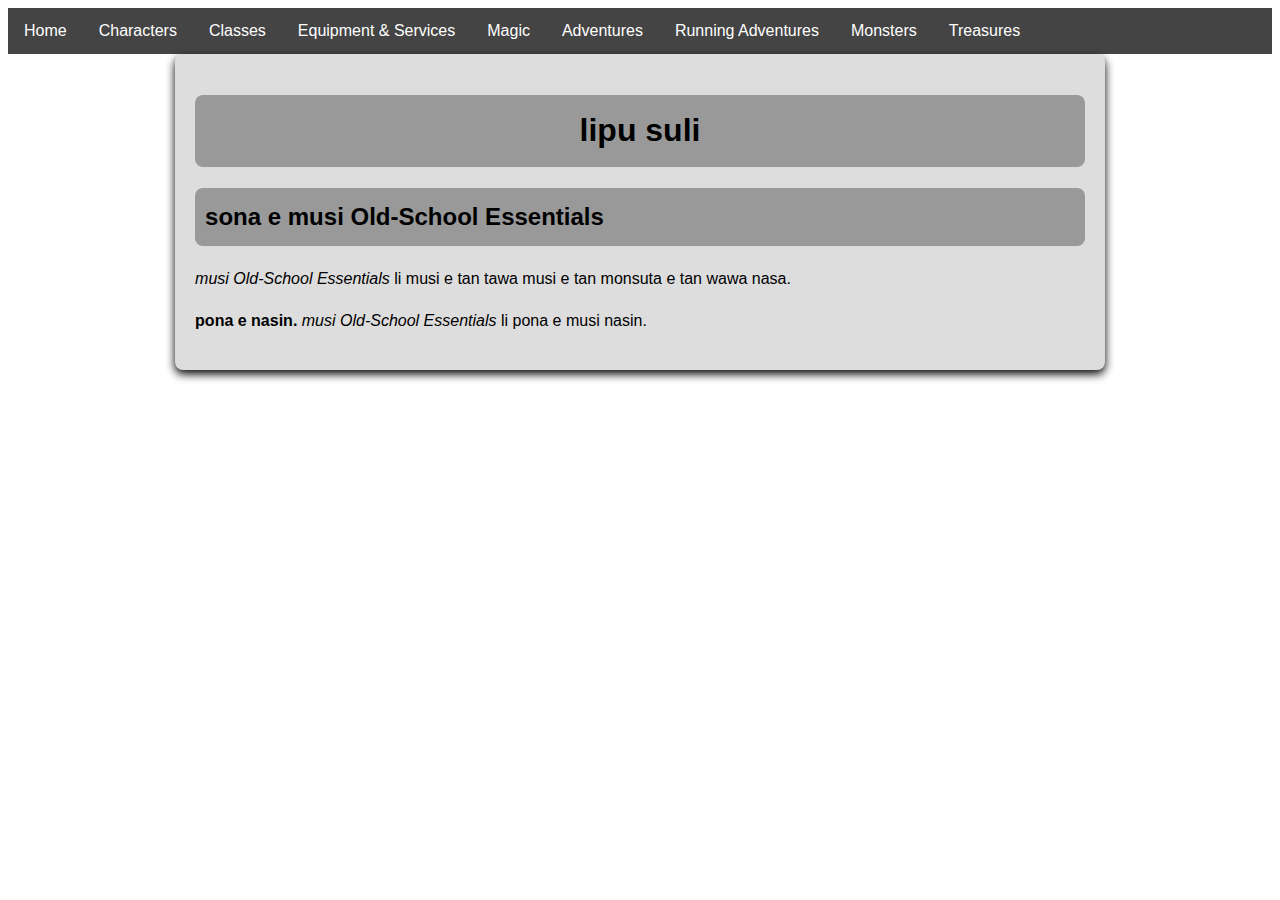
==== index.html @ 351b24b2 "one last change tonight" ====
<!DOCTYPE html>
<!-- WIP TRANSLATING... -->
<html lang="en">
<head>
	<meta charset="UTF-8">
	<meta name="viewport" content="width=device-width,initial-scale=1.0">
	<title>Old School Essentials - toki pona</title>

	<link rel="stylesheet" href="/styles.css">
</head>
<body>
	<!-- MENU -->
	<div class="navbar">
		<a href="#">Home</a>
		<div class="dropdown">
			<button class="dropbtn">
				Characters
			</button>
			<div class="dropdown-content">
				<a href="/characters/game-statistics.html">Game Statistics</a>
				<a href="/characters/creating-a-character.html">Creating a Character</a>
				<a href="/characters/ability-scores.html">Ability Scores</a>
				<a href="/characters/alignment.html">Alignment</a>
				<a href="/characters/languages.html">Languages</a>
				<a href="/characters/advancement.html">Advancement</a>
			</div>
		</div>
		<div class="dropdown">
			<button class="dropbtn">
				Classes
			</button>
			<div class="dropdown-content">
				<a href="/classes/cleric.html">Cleric</a>
				<a href="/classes/dwarf.html">Dwarf</a>
				<a href="/classes/elf.html">Elf</a>
				<a href="/classes/fighter.html">Fighter</a>
				<a href="/classes/halfling.html">Halfling</a>
				<a href="/classes/magic-user.html">Magic-User</a>
				<a href="/classes/thief.html">Thief</a>
			</div>
		</div>
		<div class="dropdown">
			<button class="dropbtn">
				Equipment &amp; Services
			</button>
			<div class="dropdown-content">
				<a href="/equipment-services/wealth.html">Wealth</a>
				<a href="/equipment-services/adventuring-gear.html">Adventuring Gear</a>
				<a href="/equipment-services/weapons-and-armor.html">Weapons and Armor</a>
				<a href="/equipment-services/mounts.html">Mounts</a>
				<a href="/equipment-services/rules-for-vehicles.html">Rules for Vehicles</a>
				<a href="/equipment-services/land-vehicles.html">Land Vehicles</a>
				<a href="/equipment-services/water-vessels.html">Water Vessels</a>
				<a href="/equipment-services/retainers.html">Retainers</a>
				<a href="/equipment-services/mercenaries.html">Mercenaries</a>
				<a href="/equipment-services/specialists.html">Specialists</a>
				<a href="/equipment-services/strongholds.html">Strongholds</a>
			</div>
		</div>
		<div class="dropdown">
			<button class="dropbtn">
				Magic
			</button>
			<div class="dropdown-content">
				<a href="/magic/rules.html">Rules</a>
				<a href="/magic/spell-books.html">Spell Books</a>
				<a href="/magic/magical-research.html">Magical Research</a>
				<a href="/magic/cleric-spells.html">Cleric Spells</a>
				<a href="/magic/magic-user-spells.html">Magic-User Spells</a>
			</div>
		</div>

		<div class="dropdown">
			<button class="dropbtn">
				Adventures
			</button>
			<div class="dropdown-content">
				<a href="/adventures/party-organisation.html">Party Organisation</a>
				<a href="/adventures/time-weight-movement.html">Time, Weight, Movement</a>
				<a href="/adventures/checks-damage-saves.html">Checks, Damage, Saves</a>
				<a href="/adventures/hazards-challenges.html">Hazards and Challenges</a>
				<a href="/adventures/dungeon-adventuring.html">Dungeon Adventuring</a>
				<a href="/adventures/wilderness-adventuring.html">Wilderness Adventuring</a>
				<a href="/adventures/waterborne-adventuring.html">Waterborne Adventuring</a>
				<a href="/adventures/encounters.html">Encounters</a>
				<a href="/adventures/evasion-pursuit.html">Evasion and Pursuit</a>
				<a href="/adventures/combat.html">Combat</a>
				<a href="/adventures/other-combat.html">Other Combat Issues</a>
				<a href="/adventures/morale.html">Morale</a>
				<a href="/adventures/comabt-tables.html">Combat Tables</a>
			</div>
		</div>
		<div class="dropdown">
			<button class="dropbtn">
				Running Adventures
			</button>
			<div class="dropdown-content">
				<a href="/running-adventures/the-referees-role.html">The Referees Role</a>
				<a href="/running-adventures/handling-pcs.html">Handling PCs</a>
				<a href="/running-adventures/running-game.html">Running the Game</a>
				<a href="/running-adventures/monsters-and-npcs.html">Monsters and NPCs</a>
				<a href="/running-adventures/scenarios.html">Adventure Scenarios</a>
				<a href="/running-adventures/dungeon.html">Designing a Dungeon</a>
				<a href="/running-adventures/wilderness.html">Designing a Wilderness</a>
				<a href="/running-adventures/base-town.html">Designing a Base Town</a>
				<a href="/running-adventures/awarding-xp.html">Awarding XP</a>
			</div>
		</div>
		<div class="dropdown">
			<button class="dropbtn">
				Monsters
			</button>
			<div class="dropdown-content">
				<a href="/monsters/general.html">General</a>
				<a href="/monsters/descriptions.html">Monster Descriptions</a>
				<a href="/monsters/dungeon-encounters.html">Dungeon Encounters</a>
				<a href="/monsters/wilderness-encounters.html">Wilderness Encounters</a>
				<a href="/monsters/adventuring-parties.html">Adventuring Parties</a>
				<a href="/monsters/stronghold-encounters.html">Stronghold Encounters</a>
			</div>
		</div>

		<div class="dropdown">
			<button class="dropbtn">
				Treasures
			</button>
			<div class="dropdown-content">
				<a href="/treasures/placing-treasure.html">Placing Treasure</a>
				<a href="/treasures/treasure-types.html">Treasure Types</a>
				<a href="/treasures/gems-and-jewellery.html">Gems and Jewellery</a>
				<a href="/treasures/magic-items.html">Magic Items (General)</a>
				<a href="/treasures/armor-and-shields.html">Armor and Shields</a>
				<a href="/treasures/misc.html">Miscellaneous Items</a>
				<a href="/treasures/potions.html">Potions</a>
				<a href="/treasures/rings.html">Rings</a>
				<a href="/treasures/rods-staves-wands.html">Rods, Staves, Wands</a>
				<a href="/treasures/scrolls-maps.html">Scrolls and Maps</a>
				<a href="/treasures/swords.html">Swords</a>
				<a href="/treasures/weapons.html">Weapons</a>
				<a href="/treasures/sentient-swords.html">Sentient Swords</a>

			</div>
		</div>
	</div>

<div class="mainContent">
	<div class="column">
		<!--
		<p>
			<b>Easy to learn and reference.</b>
			<i>Old-School Essentials</i>
			is meticulously edited and laid out, with the aim of maximising ease of reference during play. Everything is logically organised and presented in a quick-to-read format based on “control panels” — side-by-side pages presenting a single topic in its entirety.
		</p>
		<p>
			<b>Compatible with decades of material.</b>
			<i>Old-School Essentials</i>
			is based on the classic 1980s Basic / Expert rules (B/X), the most popular edition of the game among connoisseurs of old-school RPGs. All material written for the B/X rules over the last four decades can be used with Old-School Essentials, without any conversion effort whatsoever!
		</p>
		<p>
			<b>100% old-school rules, 100% modern design!</b>
		</p>

		<h2>About the System Reference Document (SRD)</h2>
		<p>
			This online document provides a full reference for the Old-School Essentials Classic Fantasy rules (a complete rendition of the classic Basic / Expert game).
		</p>

		<h2>Support</h2>
		<p>
			Found a mistake or encountered a problem?
		</p>-->

		<h1>lipu suli</h1>

		<h2>sona e musi Old-School Essentials</h2>
		<p>
			<i>musi Old-School Essentials</i>
			li musi e tan tawa musi e tan monsuta e tan wawa nasa.
		</p>
		<p>
			<!-- TODO
			<p>
				<b>Simple, robust rules.</b>
				<i>Old-School Essentials</i>
				has light, easily modified rules, putting the focus of play on shared imagination, improvisation, and fun. 
			</p>
			-->
			<b>pona e nasin.</b>
			<i>musi Old-School Essentials</i>
			li pona e musi nasin. 
		</p>
	</div>
</div>
</body>
---- styles.css ----
body {
    font-family: Arial, Helvetica, sans-serif;
}

table, td, td, th {
    border: 1px solid;
}

table {
    border-collapse: collapse;
}

h1 {
    text-align: center;
}

h1, h2, h3 {
    background-color: #999;
    padding: 10px;
    border-radius: 8px;
}

.mainContent {
    display: flex;
    justify-content: center;
    margin: 0;
}

.column {
    width: 100ch;
    padding: 20px;
    background-color: #ddd;
    box-shadow: 0px 4px 10px black;
    border-radius: 8px;
    line-height: 1.6;
    text-align: justify;
}

.navbar {
    overflow: hidden;
    background-color: #444;
}

.navbar a {
    float: left;
    font-size: 16px;
    color: white;
    text-align: center;
    padding: 14px 16px;
    text-decoration: none;
}

.dropdown {
    float: left;
    overflow: hidden;
}

.dropdown .dropbtn {
    font-size: 16px;  
    border: none;
    outline: none;
    color: white;
    padding: 14px 16px;
    background-color: inherit;
    font-family: inherit;
    margin: 0;
}

.navbar a:hover, .dropdown:hover .dropbtn {
    background-color: black;
}

.dropdown-content {
    display: none;
    position: absolute;
    background-color: #f9f9f9;
    min-width: 160px;
    box-shadow: 0px 8px 16px 0px rgba(0,0,0,0.2);
    z-index: 1;
}

.dropdown-content a {
    float: none;
    color: black;
    padding: 12px 16px;
    text-decoration: none;
    display: block;
    text-align: left;
}

.dropdown-content a:hover {
    background-color: #ddd;
}

.dropdown:hover .dropdown-content {
    display: block;
}
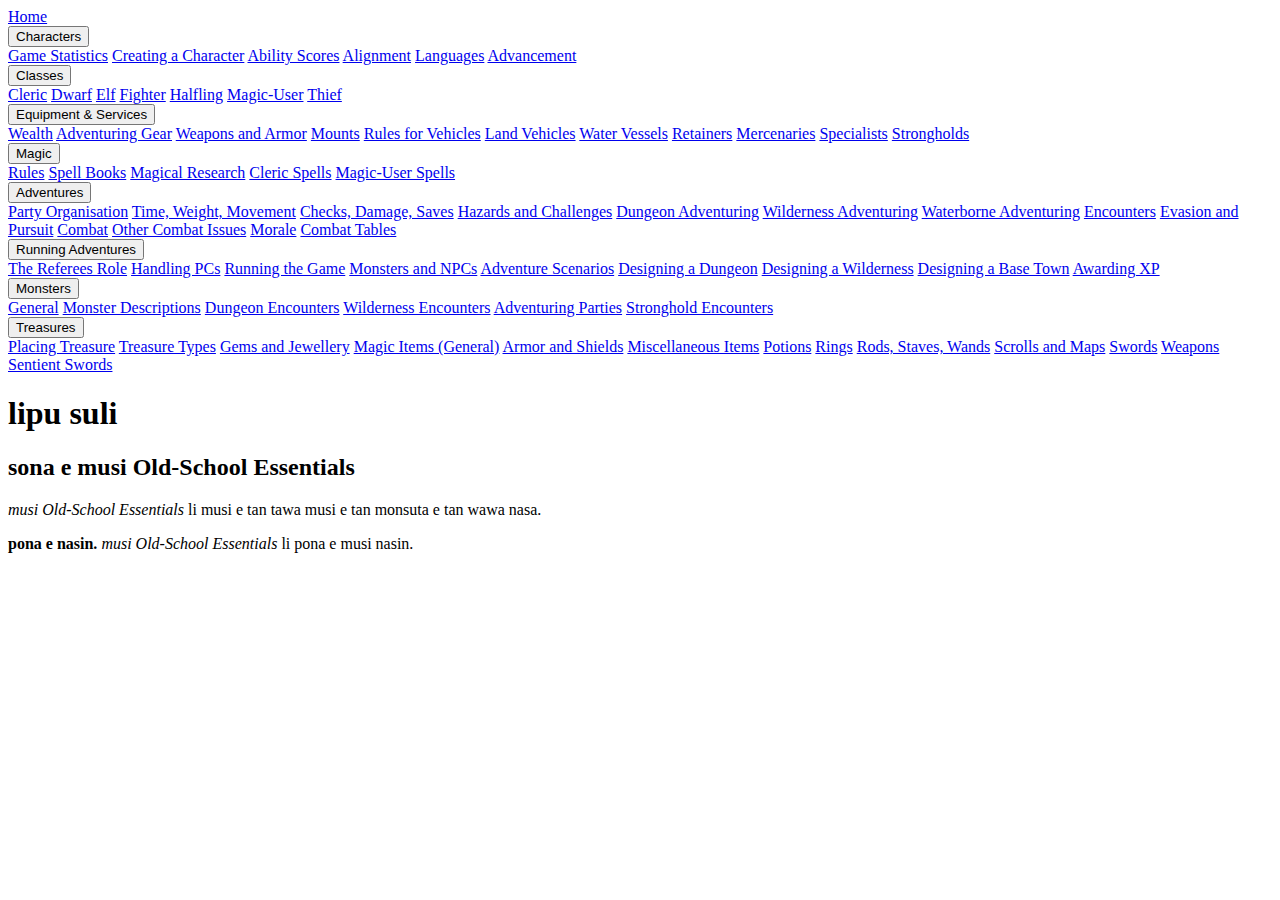
==== commit 33df1cff: "another bunch of changes" ====
--- a/index.html
+++ b/index.html
@@ -2,27 +2,28 @@
 <!-- WIP TRANSLATING... -->
 <html lang="en">
 <head>
+
 	<meta charset="UTF-8">
 	<meta name="viewport" content="width=device-width,initial-scale=1.0">
 	<title>Old School Essentials - toki pona</title>
 
-	<link rel="stylesheet" href="/styles.css">
+	<link rel="stylesheet" href="/ose-toki-pona/styles.css">
 </head>
 <body>
 	<!-- MENU -->
 	<div class="navbar">
-		<a href="#">Home</a>
+		<a href="./index.html">Home</a>
 		<div class="dropdown">
 			<button class="dropbtn">
 				Characters
 			</button>
 			<div class="dropdown-content">
-				<a href="/characters/game-statistics.html">Game Statistics</a>
-				<a href="/characters/creating-a-character.html">Creating a Character</a>
-				<a href="/characters/ability-scores.html">Ability Scores</a>
-				<a href="/characters/alignment.html">Alignment</a>
-				<a href="/characters/languages.html">Languages</a>
-				<a href="/characters/advancement.html">Advancement</a>
+				<a href="/ose-toki-pona/characters/game-statistics.html">Game Statistics</a>
+				<a href="/ose-toki-pona/characters/creating-a-character.html">Creating a Character</a>
+				<a href="/ose-toki-pona/characters/ability-scores.html">Ability Scores</a>
+				<a href="/ose-toki-pona/characters/alignment.html">Alignment</a>
+				<a href="/ose-toki-pona/characters/languages.html">Languages</a>
+				<a href="/ose-toki-pona/characters/advancement.html">Advancement</a>
 			</div>
 		</div>
 		<div class="dropdown">
@@ -30,13 +31,13 @@
 				Classes
 			</button>
 			<div class="dropdown-content">
-				<a href="/classes/cleric.html">Cleric</a>
-				<a href="/classes/dwarf.html">Dwarf</a>
-				<a href="/classes/elf.html">Elf</a>
-				<a href="/classes/fighter.html">Fighter</a>
-				<a href="/classes/halfling.html">Halfling</a>
-				<a href="/classes/magic-user.html">Magic-User</a>
-				<a href="/classes/thief.html">Thief</a>
+				<a href="/ose-toki-pona/classes/cleric.html">Cleric</a>
+				<a href="/ose-toki-pona/classes/dwarf.html">Dwarf</a>
+				<a href="/ose-toki-pona/classes/elf.html">Elf</a>
+				<a href="/ose-toki-pona/classes/fighter.html">Fighter</a>
+				<a href="/ose-toki-pona/classes/halfling.html">Halfling</a>
+				<a href="/ose-toki-pona/classes/magic-user.html">Magic-User</a>
+				<a href="/ose-toki-pona/classes/thief.html">Thief</a>
 			</div>
 		</div>
 		<div class="dropdown">
@@ -44,17 +45,17 @@
 				Equipment &amp; Services
 			</button>
 			<div class="dropdown-content">
-				<a href="/equipment-services/wealth.html">Wealth</a>
-				<a href="/equipment-services/adventuring-gear.html">Adventuring Gear</a>
-				<a href="/equipment-services/weapons-and-armor.html">Weapons and Armor</a>
-				<a href="/equipment-services/mounts.html">Mounts</a>
-				<a href="/equipment-services/rules-for-vehicles.html">Rules for Vehicles</a>
-				<a href="/equipment-services/land-vehicles.html">Land Vehicles</a>
-				<a href="/equipment-services/water-vessels.html">Water Vessels</a>
-				<a href="/equipment-services/retainers.html">Retainers</a>
-				<a href="/equipment-services/mercenaries.html">Mercenaries</a>
-				<a href="/equipment-services/specialists.html">Specialists</a>
-				<a href="/equipment-services/strongholds.html">Strongholds</a>
+				<a href="/ose-toki-pona/equipment-services/wealth.html">Wealth</a>
+				<a href="/ose-toki-pona/equipment-services/adventuring-gear.html">Adventuring Gear</a>
+				<a href="/ose-toki-pona/equipment-services/weapons-and-armor.html">Weapons and Armor</a>
+				<a href="/ose-toki-pona/equipment-services/mounts.html">Mounts</a>
+				<a href="/ose-toki-pona/equipment-services/rules-for-vehicles.html">Rules for Vehicles</a>
+				<a href="/ose-toki-pona/equipment-services/land-vehicles.html">Land Vehicles</a>
+				<a href="/ose-toki-pona/equipment-services/water-vessels.html">Water Vessels</a>
+				<a href="/ose-toki-pona/equipment-services/retainers.html">Retainers</a>
+				<a href="/ose-toki-pona/equipment-services/mercenaries.html">Mercenaries</a>
+				<a href="/ose-toki-pona/equipment-services/specialists.html">Specialists</a>
+				<a href="/ose-toki-pona/equipment-services/strongholds.html">Strongholds</a>
 			</div>
 		</div>
 		<div class="dropdown">
@@ -62,11 +63,11 @@
 				Magic
 			</button>
 			<div class="dropdown-content">
-				<a href="/magic/rules.html">Rules</a>
-				<a href="/magic/spell-books.html">Spell Books</a>
-				<a href="/magic/magical-research.html">Magical Research</a>
-				<a href="/magic/cleric-spells.html">Cleric Spells</a>
-				<a href="/magic/magic-user-spells.html">Magic-User Spells</a>
+				<a href="/ose-toki-pona/magic/rules.html">Rules</a>
+				<a href="/ose-toki-pona/magic/spell-books.html">Spell Books</a>
+				<a href="/ose-toki-pona/magic/magical-research.html">Magical Research</a>
+				<a href="/ose-toki-pona/magic/cleric-spells.html">Cleric Spells</a>
+				<a href="/ose-toki-pona/magic/magic-user-spells.html">Magic-User Spells</a>
 			</div>
 		</div>
 
@@ -75,19 +76,19 @@
 				Adventures
 			</button>
 			<div class="dropdown-content">
-				<a href="/adventures/party-organisation.html">Party Organisation</a>
-				<a href="/adventures/time-weight-movement.html">Time, Weight, Movement</a>
-				<a href="/adventures/checks-damage-saves.html">Checks, Damage, Saves</a>
-				<a href="/adventures/hazards-challenges.html">Hazards and Challenges</a>
-				<a href="/adventures/dungeon-adventuring.html">Dungeon Adventuring</a>
-				<a href="/adventures/wilderness-adventuring.html">Wilderness Adventuring</a>
-				<a href="/adventures/waterborne-adventuring.html">Waterborne Adventuring</a>
-				<a href="/adventures/encounters.html">Encounters</a>
-				<a href="/adventures/evasion-pursuit.html">Evasion and Pursuit</a>
-				<a href="/adventures/combat.html">Combat</a>
-				<a href="/adventures/other-combat.html">Other Combat Issues</a>
-				<a href="/adventures/morale.html">Morale</a>
-				<a href="/adventures/comabt-tables.html">Combat Tables</a>
+				<a href="/ose-toki-pona/adventures/party-organisation.html">Party Organisation</a>
+				<a href="/ose-toki-pona/adventures/time-weight-movement.html">Time, Weight, Movement</a>
+				<a href="/ose-toki-pona/adventures/checks-damage-saves.html">Checks, Damage, Saves</a>
+				<a href="/ose-toki-pona/adventures/hazards-challenges.html">Hazards and Challenges</a>
+				<a href="/ose-toki-pona/adventures/dungeon-adventuring.html">Dungeon Adventuring</a>
+				<a href="/ose-toki-pona/adventures/wilderness-adventuring.html">Wilderness Adventuring</a>
+				<a href="/ose-toki-pona/adventures/waterborne-adventuring.html">Waterborne Adventuring</a>
+				<a href="/ose-toki-pona/adventures/encounters.html">Encounters</a>
+				<a href="/ose-toki-pona/adventures/evasion-pursuit.html">Evasion and Pursuit</a>
+				<a href="/ose-toki-pona/adventures/combat.html">Combat</a>
+				<a href="/ose-toki-pona/adventures/other-combat.html">Other Combat Issues</a>
+				<a href="/ose-toki-pona/adventures/morale.html">Morale</a>
+				<a href="/ose-toki-pona/adventures/comabt-tables.html">Combat Tables</a>
 			</div>
 		</div>
 		<div class="dropdown">
@@ -95,15 +96,15 @@
 				Running Adventures
 			</button>
 			<div class="dropdown-content">
-				<a href="/running-adventures/the-referees-role.html">The Referees Role</a>
-				<a href="/running-adventures/handling-pcs.html">Handling PCs</a>
-				<a href="/running-adventures/running-game.html">Running the Game</a>
-				<a href="/running-adventures/monsters-and-npcs.html">Monsters and NPCs</a>
-				<a href="/running-adventures/scenarios.html">Adventure Scenarios</a>
-				<a href="/running-adventures/dungeon.html">Designing a Dungeon</a>
-				<a href="/running-adventures/wilderness.html">Designing a Wilderness</a>
-				<a href="/running-adventures/base-town.html">Designing a Base Town</a>
-				<a href="/running-adventures/awarding-xp.html">Awarding XP</a>
+				<a href="/ose-toki-pona/running-adventures/the-referees-role.html">The Referees Role</a>
+				<a href="/ose-toki-pona/running-adventures/handling-pcs.html">Handling PCs</a>
+				<a href="/ose-toki-pona/running-adventures/running-game.html">Running the Game</a>
+				<a href="/ose-toki-pona/running-adventures/monsters-and-npcs.html">Monsters and NPCs</a>
+				<a href="/ose-toki-pona/running-adventures/scenarios.html">Adventure Scenarios</a>
+				<a href="/ose-toki-pona/running-adventures/dungeon.html">Designing a Dungeon</a>
+				<a href="/ose-toki-pona/running-adventures/wilderness.html">Designing a Wilderness</a>
+				<a href="/ose-toki-pona/running-adventures/base-town.html">Designing a Base Town</a>
+				<a href="/ose-toki-pona/running-adventures/awarding-xp.html">Awarding XP</a>
 			</div>
 		</div>
 		<div class="dropdown">
@@ -111,12 +112,12 @@
 				Monsters
 			</button>
 			<div class="dropdown-content">
-				<a href="/monsters/general.html">General</a>
-				<a href="/monsters/descriptions.html">Monster Descriptions</a>
-				<a href="/monsters/dungeon-encounters.html">Dungeon Encounters</a>
-				<a href="/monsters/wilderness-encounters.html">Wilderness Encounters</a>
-				<a href="/monsters/adventuring-parties.html">Adventuring Parties</a>
-				<a href="/monsters/stronghold-encounters.html">Stronghold Encounters</a>
+				<a href="/ose-toki-pona/monsters/general.html">General</a>
+				<a href="/ose-toki-pona/monsters/descriptions.html">Monster Descriptions</a>
+				<a href="/ose-toki-pona/monsters/dungeon-encounters.html">Dungeon Encounters</a>
+				<a href="/ose-toki-pona/monsters/wilderness-encounters.html">Wilderness Encounters</a>
+				<a href="/ose-toki-pona/monsters/adventuring-parties.html">Adventuring Parties</a>
+				<a href="/ose-toki-pona/monsters/stronghold-encounters.html">Stronghold Encounters</a>
 			</div>
 		</div>
 
@@ -125,20 +126,19 @@
 				Treasures
 			</button>
 			<div class="dropdown-content">
-				<a href="/treasures/placing-treasure.html">Placing Treasure</a>
-				<a href="/treasures/treasure-types.html">Treasure Types</a>
-				<a href="/treasures/gems-and-jewellery.html">Gems and Jewellery</a>
-				<a href="/treasures/magic-items.html">Magic Items (General)</a>
-				<a href="/treasures/armor-and-shields.html">Armor and Shields</a>
-				<a href="/treasures/misc.html">Miscellaneous Items</a>
-				<a href="/treasures/potions.html">Potions</a>
-				<a href="/treasures/rings.html">Rings</a>
-				<a href="/treasures/rods-staves-wands.html">Rods, Staves, Wands</a>
-				<a href="/treasures/scrolls-maps.html">Scrolls and Maps</a>
-				<a href="/treasures/swords.html">Swords</a>
-				<a href="/treasures/weapons.html">Weapons</a>
-				<a href="/treasures/sentient-swords.html">Sentient Swords</a>
-
+				<a href="/ose-toki-pona/treasures/placing-treasure.html">Placing Treasure</a>
+				<a href="/ose-toki-pona/treasures/treasure-types.html">Treasure Types</a>
+				<a href="/ose-toki-pona/treasures/gems-and-jewellery.html">Gems and Jewellery</a>
+				<a href="/ose-toki-pona/treasures/magic-items.html">Magic Items (General)</a>
+				<a href="/ose-toki-pona/treasures/armor-and-shields.html">Armor and Shields</a>
+				<a href="/ose-toki-pona/treasures/misc.html">Miscellaneous Items</a>
+				<a href="/ose-toki-pona/treasures/potions.html">Potions</a>
+				<a href="/ose-toki-pona/treasures/rings.html">Rings</a>
+				<a href="/ose-toki-pona/treasures/rods-staves-wands.html">Rods, Staves, Wands</a>
+				<a href="/ose-toki-pona/treasures/scrolls-maps.html">Scrolls and Maps</a>
+				<a href="/ose-toki-pona/treasures/swords.html">Swords</a>
+				<a href="/ose-toki-pona/treasures/weapons.html">Weapons</a>
+				<a href="/ose-toki-pona/treasures/sentient-swords.html">Sentient Swords</a>
 			</div>
 		</div>
 	</div>
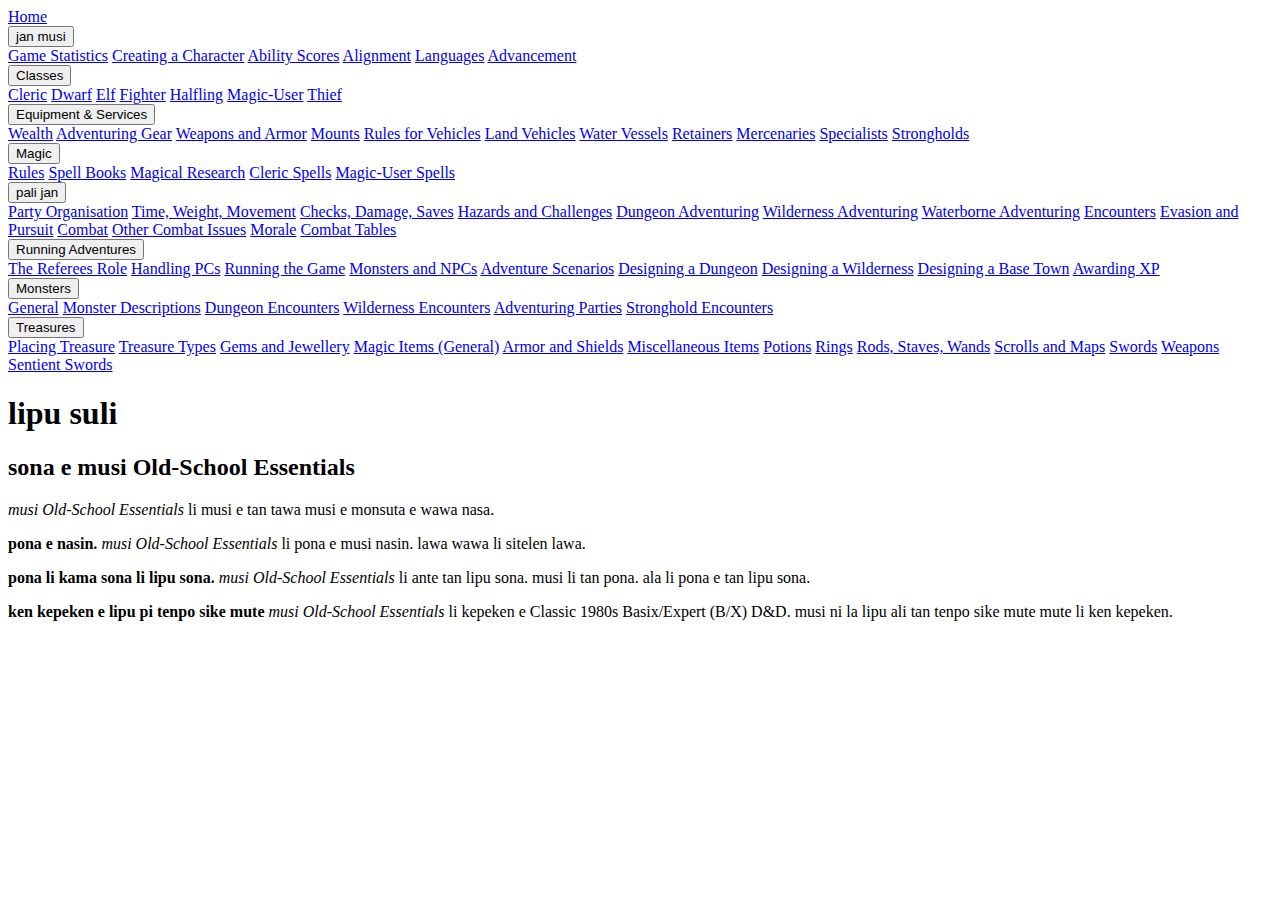
==== commit 032ae7e7: "a" ====
--- a/index.html
+++ b/index.html
@@ -1,5 +1,5 @@
 <!DOCTYPE html>
-<!-- WIP TRANSLATING... -->
+<!-- TRANSLATING... -->
 <html lang="en">
 <head>
 
@@ -15,7 +15,8 @@
 		<a href="./index.html">Home</a>
 		<div class="dropdown">
 			<button class="dropbtn">
-				Characters
+				<!--Characters-->
+				jan musi
 			</button>
 			<div class="dropdown-content">
 				<a href="/ose-toki-pona/characters/game-statistics.html">Game Statistics</a>
@@ -71,9 +72,21 @@
 			</div>
 		</div>
 
-		<div class="dropdown">
-			<button class="dropbtn">
-				Adventures
+		<!--
+        (you could easily use “jan” instead of “ijo”, I just started there for simplicity)
+
+        - ijo sewi / ijo pona: divine being / being of benefit
+        - ijo kiwen insa / ijo pi pali kiwen: inside rock being / being of rock-working
+        - ijo suli: tall being (suli also meaning “important” amuses me as elves tend to be depicted self-important)
+        - ijo utala: being of battle
+        - ijo lili: little being
+        - ijo pi wawa nasa: being of strange power
+        - ijo len/ ijo pi kama jo: hidden being / being of taking (“becoming having”)
+    -->
+		<div class="dropdown">
+			<button class="dropbtn">
+				<!--Classes-->
+				pali jan
 			</button>
 			<div class="dropdown-content">
 				<a href="/ose-toki-pona/adventures/party-organisation.html">Party Organisation</a>
@@ -146,20 +159,6 @@
 <div class="mainContent">
 	<div class="column">
 		<!--
-		<p>
-			<b>Easy to learn and reference.</b>
-			<i>Old-School Essentials</i>
-			is meticulously edited and laid out, with the aim of maximising ease of reference during play. Everything is logically organised and presented in a quick-to-read format based on “control panels” — side-by-side pages presenting a single topic in its entirety.
-		</p>
-		<p>
-			<b>Compatible with decades of material.</b>
-			<i>Old-School Essentials</i>
-			is based on the classic 1980s Basic / Expert rules (B/X), the most popular edition of the game among connoisseurs of old-school RPGs. All material written for the B/X rules over the last four decades can be used with Old-School Essentials, without any conversion effort whatsoever!
-		</p>
-		<p>
-			<b>100% old-school rules, 100% modern design!</b>
-		</p>
-
 		<h2>About the System Reference Document (SRD)</h2>
 		<p>
 			This online document provides a full reference for the Old-School Essentials Classic Fantasy rules (a complete rendition of the classic Basic / Expert game).
@@ -174,20 +173,47 @@
 
 		<h2>sona e musi Old-School Essentials</h2>
 		<p>
-			<i>musi Old-School Essentials</i>
-			li musi e tan tawa musi e tan monsuta e tan wawa nasa.
-		</p>
-		<p>
-			<!-- TODO
-			<p>
+			<!--
+				<i>Old-School Essentials</i>
+				is a role-playing game of fantastic adventure, monsters, and magic!
+			-->
+			<i>musi Old-School Essentials</i>
+			li musi e tan tawa musi e monsuta e wawa nasa.
+		</p>
+		<p>
+			<!--
 				<b>Simple, robust rules.</b>
 				<i>Old-School Essentials</i>
 				has light, easily modified rules, putting the focus of play on shared imagination, improvisation, and fun. 
-			</p>
 			-->
 			<b>pona e nasin.</b>
 			<i>musi Old-School Essentials</i>
-			li pona e musi nasin. 
+			li pona e musi nasin.
+			lawa wawa li sitelen lawa.
+		</p>
+		<p>
+			<!--
+				<b>Easy to learn and reference.</b>
+				<i>Old-School Essentials</i>
+				is meticulously edited and laid out, with the aim of maximising ease of reference during play. Everything is logically organised and presented in a quick-to-read format based on “control panels” — side-by-side pages presenting a single topic in its entirety.
+			-->
+			<b>pona li kama sona li lipu sona.</b>
+			<i>musi Old-School Essentials</i>
+			li ante tan lipu sona.
+			musi li tan pona.
+			ala li pona e tan lipu sona.
+		</p>
+		<p>
+			<!--
+				<b>Compatible with decades of material.</b>
+				<i>Old-School Essentials</i>
+				is based on the classic 1980s Basic / Expert rules (B/X), the most popular edition of the game among connoisseurs of old-school RPGs. All material written for the B/X rules over the last four decades can be used with Old-School Essentials, without any conversion effort whatsoever!
+			-->
+			<b>ken kepeken e lipu pi tenpo sike mute</b>
+			<i>musi Old-School Essentials</i>
+			li kepeken e Classic 1980s Basix/Expert (B/X) D&amp;D.
+			
+			musi ni la lipu ali tan tenpo sike mute mute li ken kepeken.
 		</p>
 	</div>
 </div>
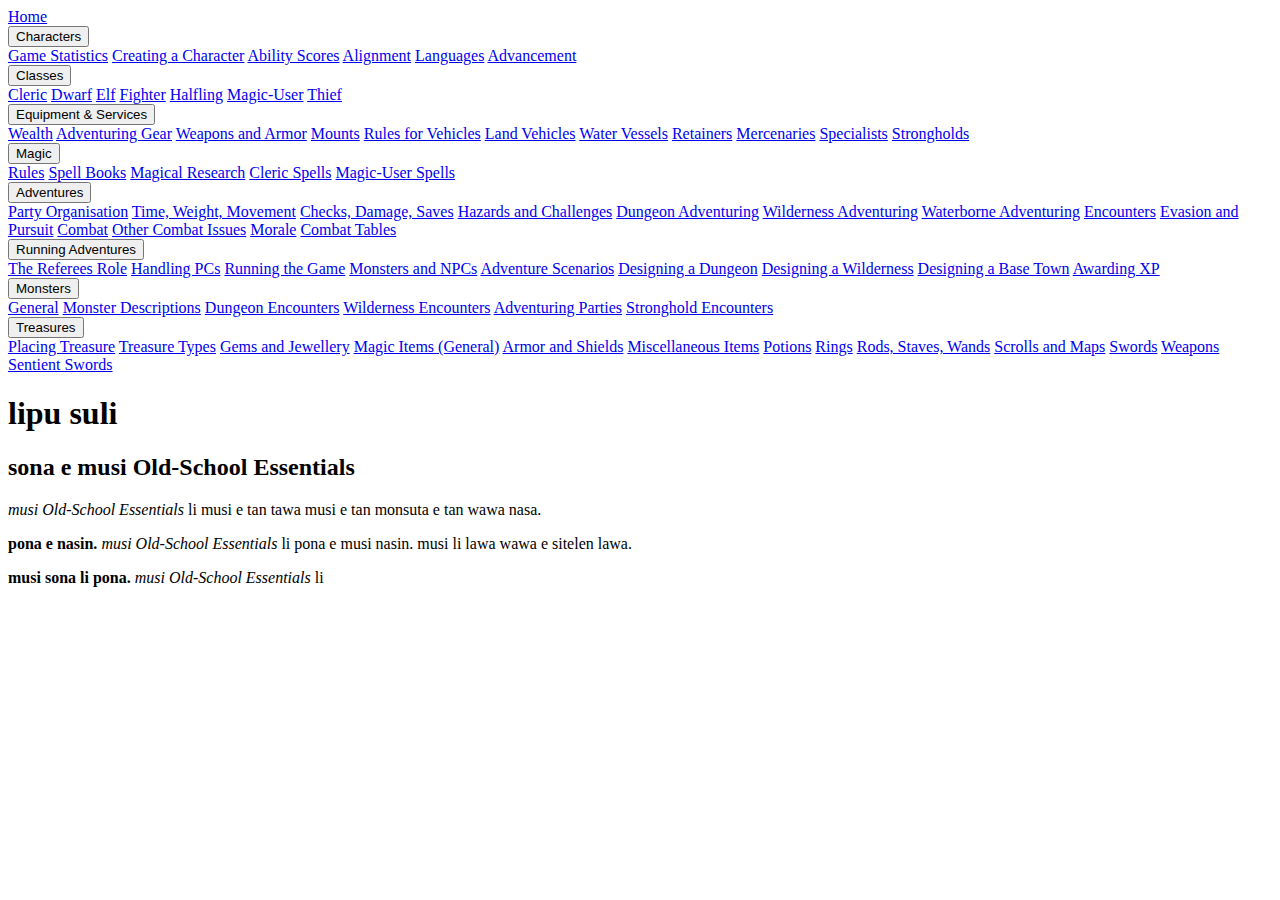
==== commit b8a8a69c: "another change to index.html" ====
--- a/index.html
+++ b/index.html
@@ -1,5 +1,5 @@
 <!DOCTYPE html>
-<!-- TRANSLATING... -->
+<!-- WIP TRANSLATING -->
 <html lang="en">
 <head>
 
@@ -15,8 +15,7 @@
 		<a href="./index.html">Home</a>
 		<div class="dropdown">
 			<button class="dropbtn">
-				<!--Characters-->
-				jan musi
+				Characters
 			</button>
 			<div class="dropdown-content">
 				<a href="/ose-toki-pona/characters/game-statistics.html">Game Statistics</a>
@@ -72,21 +71,9 @@
 			</div>
 		</div>
 
-		<!--
-        (you could easily use “jan” instead of “ijo”, I just started there for simplicity)
-
-        - ijo sewi / ijo pona: divine being / being of benefit
-        - ijo kiwen insa / ijo pi pali kiwen: inside rock being / being of rock-working
-        - ijo suli: tall being (suli also meaning “important” amuses me as elves tend to be depicted self-important)
-        - ijo utala: being of battle
-        - ijo lili: little being
-        - ijo pi wawa nasa: being of strange power
-        - ijo len/ ijo pi kama jo: hidden being / being of taking (“becoming having”)
-    -->
-		<div class="dropdown">
-			<button class="dropbtn">
-				<!--Classes-->
-				pali jan
+		<div class="dropdown">
+			<button class="dropbtn">
+				Adventures
 			</button>
 			<div class="dropdown-content">
 				<a href="/ose-toki-pona/adventures/party-organisation.html">Party Organisation</a>
@@ -159,6 +146,10 @@
 <div class="mainContent">
 	<div class="column">
 		<!--
+		<p>
+			<b>100% old-school rules, 100% modern design!</b>
+		</p>
+
 		<h2>About the System Reference Document (SRD)</h2>
 		<p>
 			This online document provides a full reference for the Old-School Essentials Classic Fantasy rules (a complete rendition of the classic Basic / Expert game).
@@ -174,46 +165,42 @@
 		<h2>sona e musi Old-School Essentials</h2>
 		<p>
 			<!--
-				<i>Old-School Essentials</i>
-				is a role-playing game of fantastic adventure, monsters, and magic!
+				Old-School Essentials is a role-playing game of fantastic adventure, monsters, and magic!
 			-->
 			<i>musi Old-School Essentials</i>
-			li musi e tan tawa musi e monsuta e wawa nasa.
+			li musi e tan tawa musi e tan monsuta e tan wawa nasa.
 		</p>
 		<p>
 			<!--
+			<p>
 				<b>Simple, robust rules.</b>
 				<i>Old-School Essentials</i>
 				has light, easily modified rules, putting the focus of play on shared imagination, improvisation, and fun. 
+			</p>
 			-->
 			<b>pona e nasin.</b>
 			<i>musi Old-School Essentials</i>
 			li pona e musi nasin.
-			lawa wawa li sitelen lawa.
-		</p>
-		<p>
-			<!--
-				<b>Easy to learn and reference.</b>
-				<i>Old-School Essentials</i>
-				is meticulously edited and laid out, with the aim of maximising ease of reference during play. Everything is logically organised and presented in a quick-to-read format based on “control panels” — side-by-side pages presenting a single topic in its entirety.
-			-->
-			<b>pona li kama sona li lipu sona.</b>
+			musi li lawa wawa e sitelen lawa.
+		</p>
+		<p>
+			<!-- TODO
+			<b>Easy to learn and reference.</b>
+			<i>Old-School Essentials</i>
+			is meticulously edited and laid out, with the aim of maximising ease of reference during play. Everything is logically organised and presented in a quick-to-read format based on “control panels” — side-by-side pages presenting a single topic in its entirety.
+			-->
+			<b>musi sona li pona.</b>
 			<i>musi Old-School Essentials</i>
-			li ante tan lipu sona.
-			musi li tan pona.
-			ala li pona e tan lipu sona.
-		</p>
-		<p>
-			<!--
-				<b>Compatible with decades of material.</b>
-				<i>Old-School Essentials</i>
-				is based on the classic 1980s Basic / Expert rules (B/X), the most popular edition of the game among connoisseurs of old-school RPGs. All material written for the B/X rules over the last four decades can be used with Old-School Essentials, without any conversion effort whatsoever!
-			-->
-			<b>ken kepeken e lipu pi tenpo sike mute</b>
-			<i>musi Old-School Essentials</i>
-			li kepeken e Classic 1980s Basix/Expert (B/X) D&amp;D.
-			
-			musi ni la lipu ali tan tenpo sike mute mute li ken kepeken.
+			li 
+		</p>
+
+		<p>
+			<!-- TODO
+
+			<b>Compatible with decades of material.</b>
+			<i>Old-School Essentials</i>
+			is based on the classic 1980s Basic / Expert rules (B/X), the most popular edition of the game among connoisseurs of old-school RPGs. All material written for the B/X rules over the last four decades can be used with Old-School Essentials, without any conversion effort whatsoever!
+			-->
 		</p>
 	</div>
 </div>
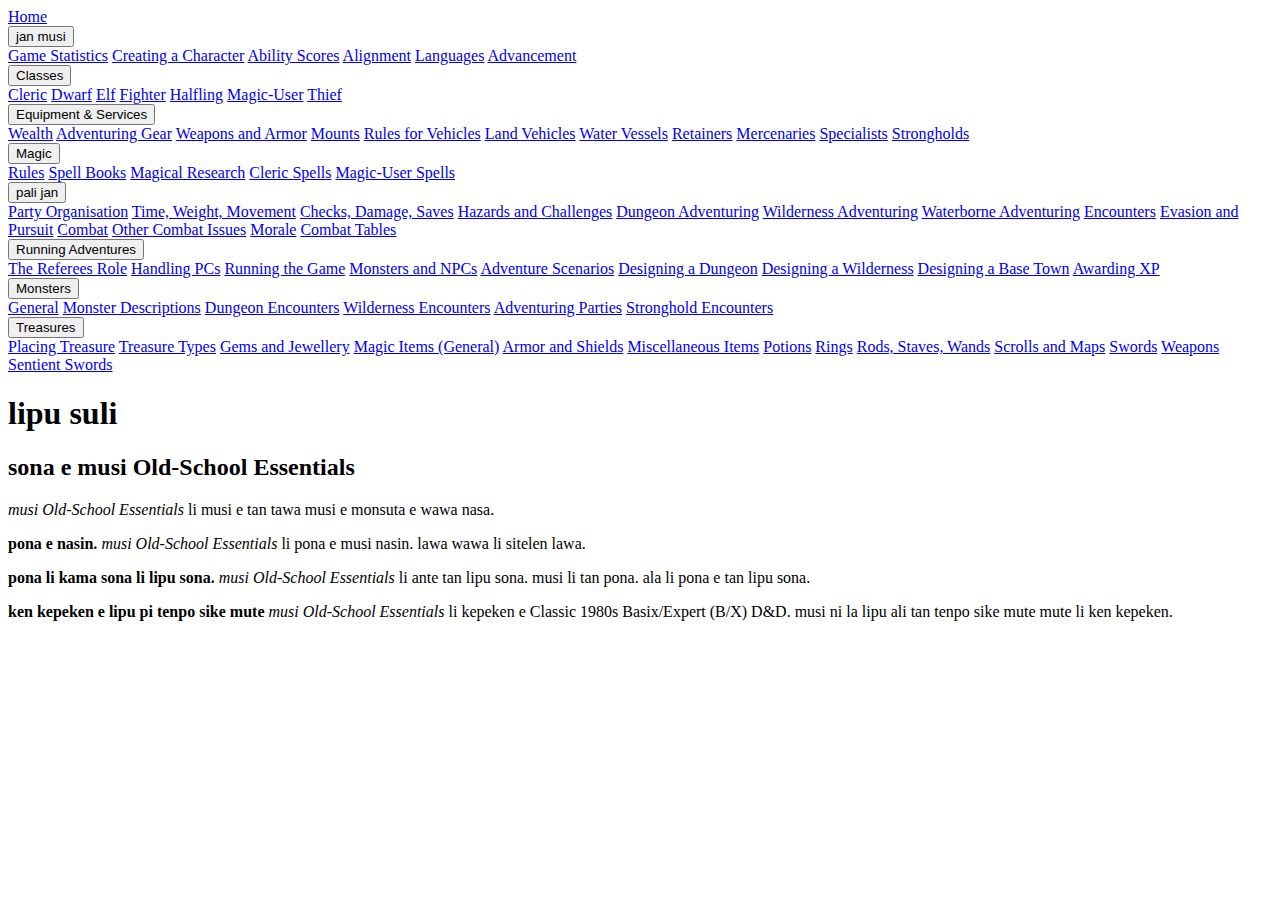
==== commit 5054604f: "another bs commit" ====
--- a/index.html
+++ b/index.html
@@ -15,7 +15,8 @@
 		<a href="./index.html">Home</a>
 		<div class="dropdown">
 			<button class="dropbtn">
-				Characters
+				<!--Characters-->
+				jan musi
 			</button>
 			<div class="dropdown-content">
 				<a href="/ose-toki-pona/characters/game-statistics.html">Game Statistics</a>
@@ -71,9 +72,21 @@
 			</div>
 		</div>
 
-		<div class="dropdown">
-			<button class="dropbtn">
-				Adventures
+		<!--
+        (you could easily use “jan” instead of “ijo”, I just started there for simplicity)
+
+        - ijo sewi / ijo pona: divine being / being of benefit
+        - ijo kiwen insa / ijo pi pali kiwen: inside rock being / being of rock-working
+        - ijo suli: tall being (suli also meaning “important” amuses me as elves tend to be depicted self-important)
+        - ijo utala: being of battle
+        - ijo lili: little being
+        - ijo pi wawa nasa: being of strange power
+        - ijo len/ ijo pi kama jo: hidden being / being of taking (“becoming having”)
+    -->
+		<div class="dropdown">
+			<button class="dropbtn">
+				<!--Classes-->
+				pali jan
 			</button>
 			<div class="dropdown-content">
 				<a href="/ose-toki-pona/adventures/party-organisation.html">Party Organisation</a>
@@ -146,10 +159,13 @@
 <div class="mainContent">
 	<div class="column">
 		<!--
+<<<<<<< HEAD
 		<p>
 			<b>100% old-school rules, 100% modern design!</b>
 		</p>
 
+=======
+>>>>>>> refs/remotes/origin/main
 		<h2>About the System Reference Document (SRD)</h2>
 		<p>
 			This online document provides a full reference for the Old-School Essentials Classic Fantasy rules (a complete rendition of the classic Basic / Expert game).
@@ -168,7 +184,7 @@
 				Old-School Essentials is a role-playing game of fantastic adventure, monsters, and magic!
 			-->
 			<i>musi Old-School Essentials</i>
-			li musi e tan tawa musi e tan monsuta e tan wawa nasa.
+			li musi e tan tawa musi e monsuta e wawa nasa.
 		</p>
 		<p>
 			<!--
@@ -176,31 +192,35 @@
 				<b>Simple, robust rules.</b>
 				<i>Old-School Essentials</i>
 				has light, easily modified rules, putting the focus of play on shared imagination, improvisation, and fun. 
-			</p>
 			-->
 			<b>pona e nasin.</b>
 			<i>musi Old-School Essentials</i>
 			li pona e musi nasin.
-			musi li lawa wawa e sitelen lawa.
-		</p>
-		<p>
-			<!-- TODO
-			<b>Easy to learn and reference.</b>
-			<i>Old-School Essentials</i>
-			is meticulously edited and laid out, with the aim of maximising ease of reference during play. Everything is logically organised and presented in a quick-to-read format based on “control panels” — side-by-side pages presenting a single topic in its entirety.
-			-->
-			<b>musi sona li pona.</b>
-			<i>musi Old-School Essentials</i>
-			li 
-		</p>
-
-		<p>
-			<!-- TODO
-
-			<b>Compatible with decades of material.</b>
-			<i>Old-School Essentials</i>
-			is based on the classic 1980s Basic / Expert rules (B/X), the most popular edition of the game among connoisseurs of old-school RPGs. All material written for the B/X rules over the last four decades can be used with Old-School Essentials, without any conversion effort whatsoever!
-			-->
+			lawa wawa li sitelen lawa.
+		</p>
+		<p>
+			<!--
+				<b>Easy to learn and reference.</b>
+				<i>Old-School Essentials</i>
+				is meticulously edited and laid out, with the aim of maximising ease of reference during play. Everything is logically organised and presented in a quick-to-read format based on “control panels” — side-by-side pages presenting a single topic in its entirety.
+			-->
+			<b>pona li kama sona li lipu sona.</b>
+			<i>musi Old-School Essentials</i>
+			li ante tan lipu sona.
+			musi li tan pona.
+			ala li pona e tan lipu sona.
+		</p>
+		<p>
+			<!--
+				<b>Compatible with decades of material.</b>
+				<i>Old-School Essentials</i>
+				is based on the classic 1980s Basic / Expert rules (B/X), the most popular edition of the game among connoisseurs of old-school RPGs. All material written for the B/X rules over the last four decades can be used with Old-School Essentials, without any conversion effort whatsoever!
+			-->
+			<b>ken kepeken e lipu pi tenpo sike mute</b>
+			<i>musi Old-School Essentials</i>
+			li kepeken e Classic 1980s Basix/Expert (B/X) D&amp;D.
+			
+			musi ni la lipu ali tan tenpo sike mute mute li ken kepeken.
 		</p>
 	</div>
 </div>
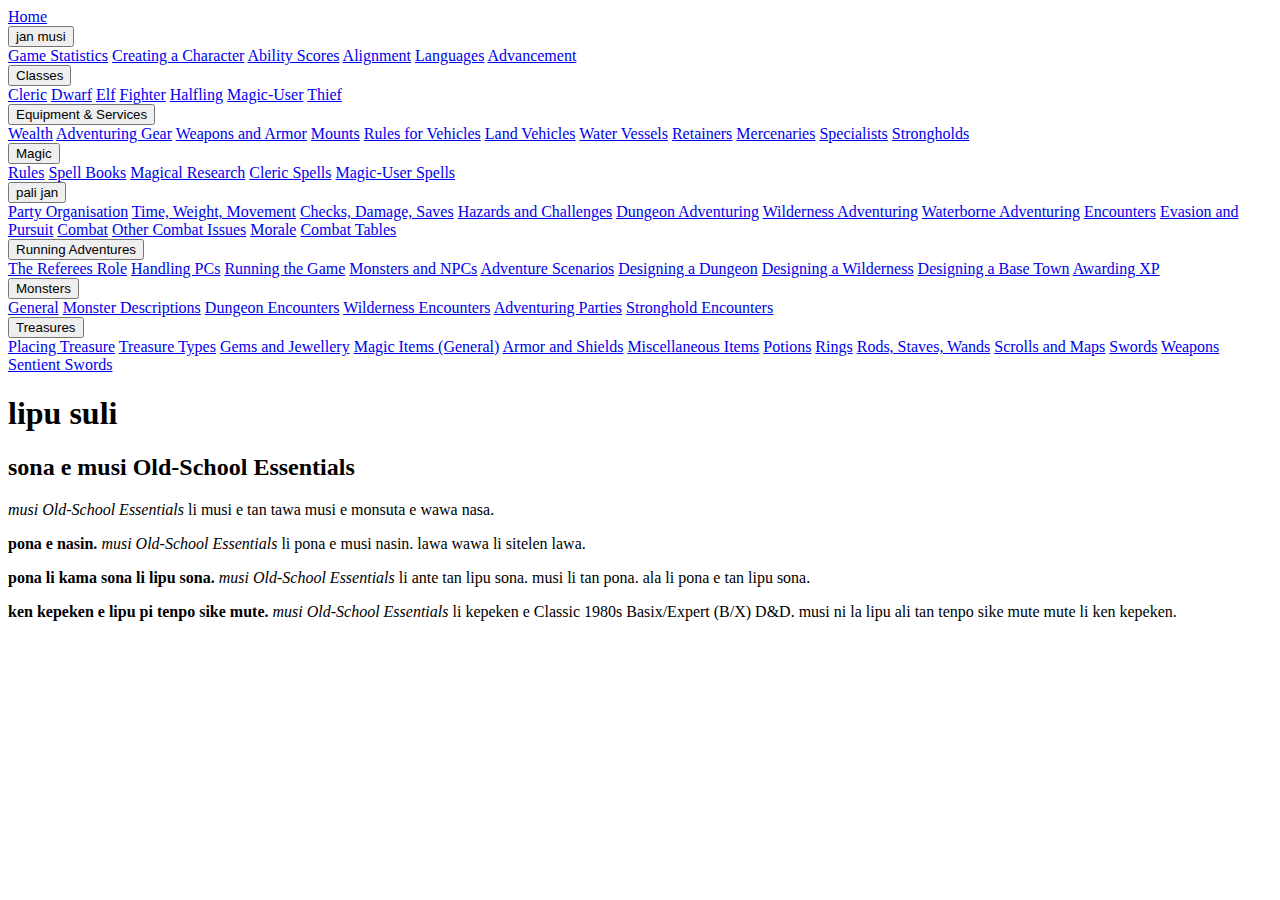
==== commit aa11455b: "minor change" ====
--- a/index.html
+++ b/index.html
@@ -216,7 +216,7 @@
 				<i>Old-School Essentials</i>
 				is based on the classic 1980s Basic / Expert rules (B/X), the most popular edition of the game among connoisseurs of old-school RPGs. All material written for the B/X rules over the last four decades can be used with Old-School Essentials, without any conversion effort whatsoever!
 			-->
-			<b>ken kepeken e lipu pi tenpo sike mute</b>
+			<b>ken kepeken e lipu pi tenpo sike mute.</b>
 			<i>musi Old-School Essentials</i>
 			li kepeken e Classic 1980s Basix/Expert (B/X) D&amp;D.
 			
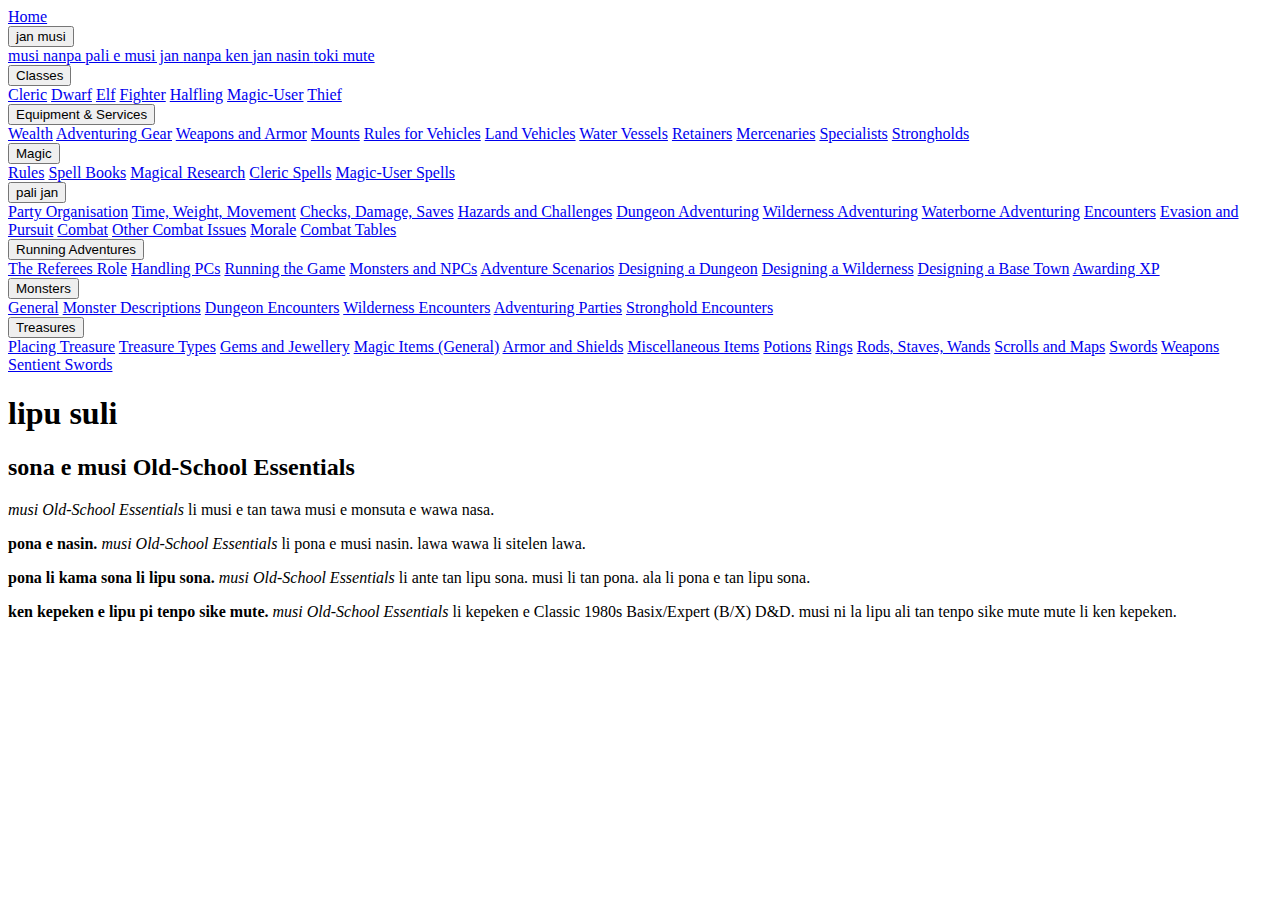
==== commit d28fd3e7: "changes to index" ====
--- a/index.html
+++ b/index.html
@@ -2,7 +2,6 @@
 <!-- WIP TRANSLATING -->
 <html lang="en">
 <head>
-
 	<meta charset="UTF-8">
 	<meta name="viewport" content="width=device-width,initial-scale=1.0">
 	<title>Old School Essentials - toki pona</title>
@@ -19,14 +18,43 @@
 				jan musi
 			</button>
 			<div class="dropdown-content">
-				<a href="/ose-toki-pona/characters/game-statistics.html">Game Statistics</a>
-				<a href="/ose-toki-pona/characters/creating-a-character.html">Creating a Character</a>
-				<a href="/ose-toki-pona/characters/ability-scores.html">Ability Scores</a>
-				<a href="/ose-toki-pona/characters/alignment.html">Alignment</a>
-				<a href="/ose-toki-pona/characters/languages.html">Languages</a>
-				<a href="/ose-toki-pona/characters/advancement.html">Advancement</a>
-			</div>
-		</div>
+				<a href="/ose-toki-pona/characters/game-statistics.html">
+					<!--Game Statistics-->
+					musi nanpa
+				</a>
+				<a href="/ose-toki-pona/characters/creating-a-character.html">
+					<!-- Creating a Character -->
+					 pali e musi jan
+				</a>
+				<a href="/ose-toki-pona/characters/ability-scores.html">
+					<!-- Ability Scores -->
+					 nanpa ken
+				</a>
+				<a href="/ose-toki-pona/characters/alignment.html">
+					<!-- Alignment -->
+					jan nasin
+				</a>
+				<a href="/ose-toki-pona/characters/languages.html">
+					<!-- Languages -->
+					toki mute
+				</a>
+				<a href="/ose-toki-pona/characters/advancement.html">
+					<!-- Advancement -->
+
+				</a>
+			</div>
+		</div>
+		<!--
+        (you could easily use “jan” instead of “ijo”, I just started there for simplicity)
+
+        - ijo sewi / ijo pona: divine being / being of benefit
+        - ijo kiwen insa / ijo pi pali kiwen: inside rock being / being of rock-working
+        - ijo suli: tall being (suli also meaning “important” amuses me as elves tend to be depicted self-important)
+        - ijo utala: being of battle
+        - ijo lili: little being
+        - ijo pi wawa nasa: being of strange power
+        - ijo len/ ijo pi kama jo: hidden being / being of taking (“becoming having”)
+    	-->
 		<div class="dropdown">
 			<button class="dropbtn">
 				Classes
@@ -71,18 +99,6 @@
 				<a href="/ose-toki-pona/magic/magic-user-spells.html">Magic-User Spells</a>
 			</div>
 		</div>
-
-		<!--
-        (you could easily use “jan” instead of “ijo”, I just started there for simplicity)
-
-        - ijo sewi / ijo pona: divine being / being of benefit
-        - ijo kiwen insa / ijo pi pali kiwen: inside rock being / being of rock-working
-        - ijo suli: tall being (suli also meaning “important” amuses me as elves tend to be depicted self-important)
-        - ijo utala: being of battle
-        - ijo lili: little being
-        - ijo pi wawa nasa: being of strange power
-        - ijo len/ ijo pi kama jo: hidden being / being of taking (“becoming having”)
-    -->
 		<div class="dropdown">
 			<button class="dropbtn">
 				<!--Classes-->
@@ -159,13 +175,10 @@
 <div class="mainContent">
 	<div class="column">
 		<!--
-<<<<<<< HEAD
 		<p>
 			<b>100% old-school rules, 100% modern design!</b>
 		</p>
 
-=======
->>>>>>> refs/remotes/origin/main
 		<h2>About the System Reference Document (SRD)</h2>
 		<p>
 			This online document provides a full reference for the Old-School Essentials Classic Fantasy rules (a complete rendition of the classic Basic / Expert game).
